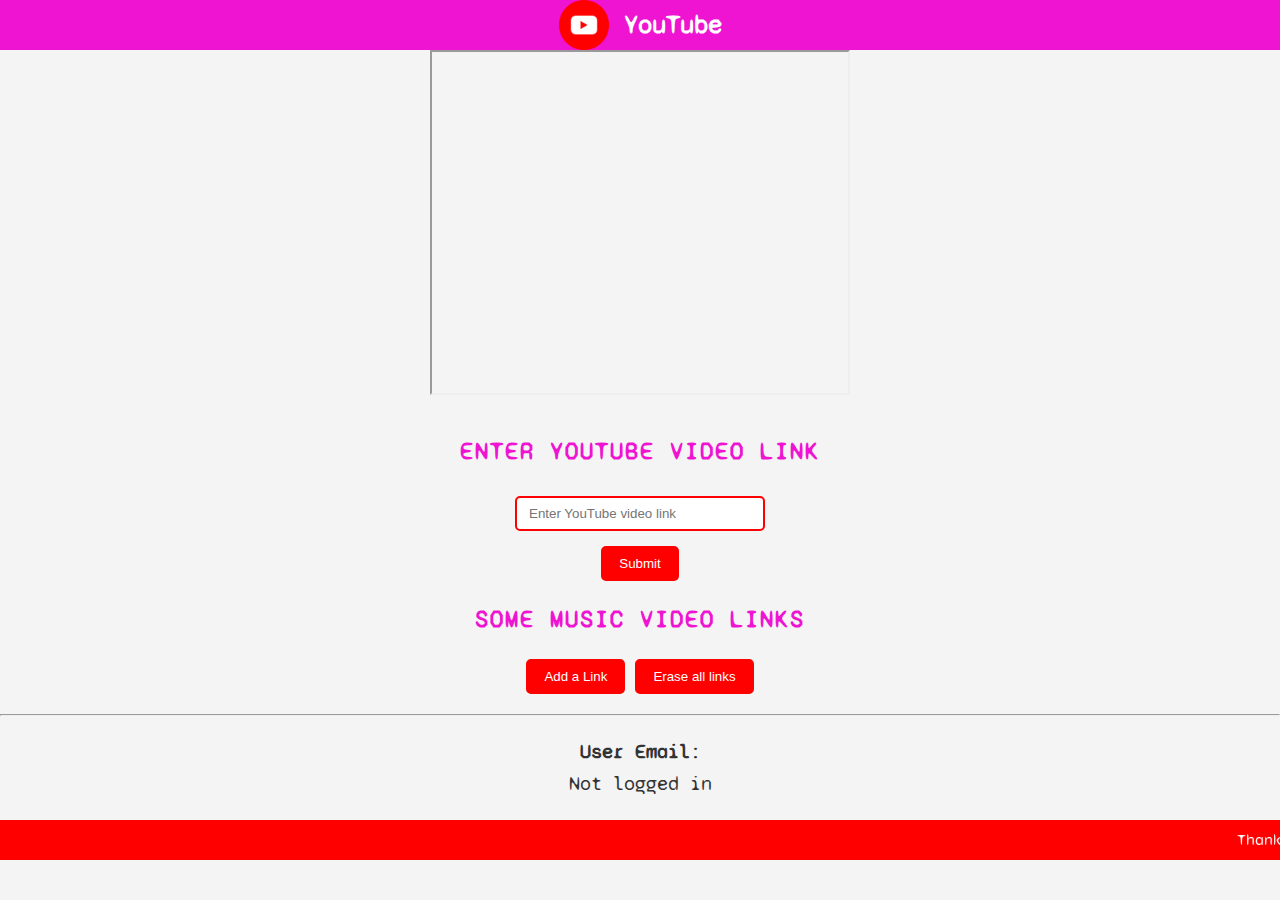
==== land.html @ cc0ec23c "new commit" ====
<!DOCTYPE html>
<html lang="en">

<head>
    <meta charset="UTF-8">
    <meta http-equiv="X-UA-Compatible" content="IE=edge">
    <meta name="viewport" content="width=device-width, initial-scale=1.0">
    <title>Watch YouTube</title>
    <link rel="stylesheet" href="style.css">
    <script src="./script.js" defer></script>
</head>

<body onload="showmylinks(); displayEmail();">
    <nav>
        <img src="youtube.png" alt="YouTube">
        <p>YouTube</p>
    </nav>

    <center>
        <iframe id="maincheez" width="420" height="345" src="https://www.youtube.com/embed/pQ4ykYx0ths?t=31s"
            allowfullscreen></iframe>
    </center>

    <div class="first">
        <h2>Enter YouTube Video Link</h2>
        <input type="text" id="link" placeholder="Enter YouTube video link">
        <button id="get" onClick="getLiveLink()">Submit</button>
    </div>

    <h2>Some Music Video Links</h2>
    <ol id="lists">
        <li>Yalgaar: zzwRbKI2pn4 
            <button onClick="playVideo('zzwRbKI2pn4')">Play</button>
            <button onClick="deleteLink('zzwRbKI2pn4')">Delete</button>
        </li>
        <li>Java In One Video: aQatrXw0njs 
            <button onClick="playVideo('aQatrXw0njs')">Play</button>
            <button onClick="deleteLink('aQatrXw0njs')">Delete</button>
        </li>
    </ol>

    <div class="lastbtns">
        <button onclick="addlink()">Add a Link</button>
        <button onclick="remlinks()">Erase all links</button>
    </div>

    <hr>
    

    <!-- Display the logged-in user's email -->
    <div id="userEmailDisplay" style="text-align:center; margin-top:20px; font-size:20px;">
        <strong>User Email: </strong><span id="userEmail"></span>
    </div>

    <footer>
        <marquee behavior="scroll" direction="left">Thanks for using this website || Website by: Rupesh</marquee>
    </footer>

    <script>
        // Function to display the email from localStorage
        function displayEmail() {
            const email = localStorage.getItem("userEmail");
            if (email) {
                document.getElementById("userEmail").innerText = email; // Display the email
            } else {
                document.getElementById("userEmail").innerText = "Not logged in"; // If no email found
            }
        }
    </script>
</body>

</html>
---- style.css ----
@import url('https://fonts.googleapis.com/css2?family=Syne+Mono&display=swap');

* {
    padding: 0;
    margin: 0;
    box-sizing: border-box;
    font-family: 'Syne Mono', monospace;
}

:root {
    --red: #FF0000;
    --violet: #ee14d1;
    --white: #FFFFFF;
    --gray-light: #f4f4f4;
    --gray-dark: #333;
}

body {
    background-color: var(--gray-light);
    color: var(--gray-dark);
    line-height: 1.6;
}

nav {
    background-color: var(--violet);
    display: flex;
    flex-direction: row;
    align-items: center;
    justify-content: center;
}

nav p {
    color: var(--white);
    font-size: 26px;
    padding-left: 15px;
    font-weight: bold;
}

nav img {
    width: 50px;
    height: auto;
}

div {
    display: flex;
    flex-direction: column;
    align-items: center;
    justify-content: center;
    margin: 20px 0;
}

h2 {
    margin: 10px 0;
    color: var(--violet);
    text-transform: uppercase;
    letter-spacing: 2px;
    text-align: center;
}

ol {
    margin: 0 35px;
    padding-left: 20px;
    font-size: 18px;
    list-style: none;
    color: var(--gray-dark);
}

ol li {
    margin: 5px 0;
    padding: 5px;
    background-color: var(--white);
    border-left: 4px solid var(--red);
    transition: transform 0.3s ease, background-color 0.3s ease;
}

ol li:hover {
    transform: translateX(10px);
    background-color: var(--gray-light);
}

input {
    width: 250px;
    padding: 8px 12px;
    font-family: sans-serif;
    margin: 15px 0;
    border: 2px solid var(--red);
    border-radius: 5px;
    outline: none;
    transition: border-color 0.3s ease;
}

input:focus {
    border-color: var(--violet);
}

button {
    text-align: center;
    margin: 10px;
    padding: 8px 16px;
    font-family: sans-serif;
    color: var(--white);
    background-color: var(--red);
    border-radius: 5px;
    outline: none;
    border: 2px solid var(--red);
    cursor: pointer;
    transition: background-color 0.3s ease, transform 0.2s ease;
}

button:hover {
    background-color: var(--violet);
    transform: scale(1.05);
}

.lastbtns {
    display: flex;
    flex-direction: row;
    justify-content: center;
}

footer {
    height: 40px;
    background-color: var(--red);
    color: var(--white);
    text-align: center;
    line-height: 40px;
    font-family: cursive;
    position: relative;
    margin-top: 20px;
}

footer marquee {
    padding: 0 10px;
}

/* Responsive Design */
@media screen and (max-width: 450px) {
    #maincheez {
        width: 300px;
        height: 220px;
    }
}

@media screen and (max-width: 400px) {
    ol {
        font-size: 14px;
    }
    h2 {
        font-size: 22px;
    }
}

@media screen and (max-width: 360px) {
    #maincheez {
        width: 80vw;
        height: 35vh;
    }
}


/* Delete button */
/* Additional styles for the delete button */
button {
    margin: 0 5px; /* Adjust button spacing */
}

/* Style for the Delete button */
button:hover {
    background-color: #d9534f; /* Darker red for delete button on hover */
}

button:active {
    background-color: #c9302c; /* Even darker red for delete button when pressed */
}

/* Optional: Specific styles for the delete button */
.delete-btn {
    background-color: #d9534f; /* Red color for delete button */
    color: var(--white); /* White text color */
}

.delete-btn:hover {
    background-color: #c9302c; /* Darker red on hover */
}

.delete-btn:active {
    background-color: #a94442; /* Darker red when pressed */
}

/* Additional styles for the video list items */
ol li {
    display: flex;
    justify-content: space-between; /* Aligns buttons to the right */
    align-items: center; /* Centers buttons vertically */
    padding: 10px; /* Add padding for better spacing */
    border-bottom: 1px solid var(--gray-dark); /* Bottom border for list items */
}

ol li button {
    margin-left: 10px; /* Space between buttons */
    flex-shrink: 0; /* Prevent buttons from shrinking */
}
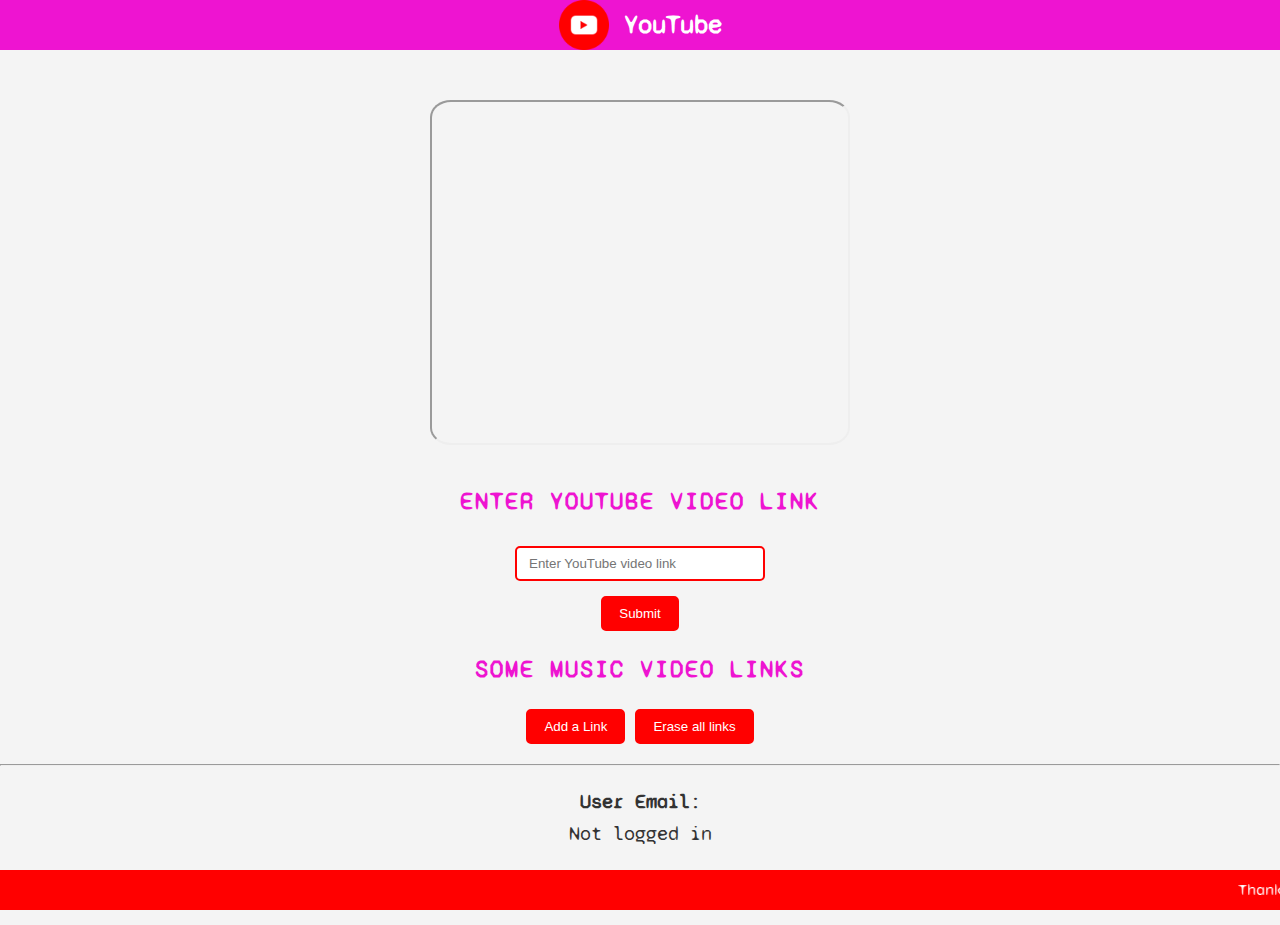
==== commit 126534f4: "fetcher completed" ====
--- a/land.html
+++ b/land.html
@@ -17,7 +17,7 @@
     </nav>
 
     <center>
-        <iframe id="maincheez" width="420" height="345" src="https://www.youtube.com/embed/pQ4ykYx0ths?t=31s"
+        <iframe id="maincheez" width="420" height="345" src="https://www.youtube.com/embed/live/l6J0ylYTO4s?si=bcSjeI8X9ARsolzo"
             allowfullscreen></iframe>
     </center>
 
--- a/style.css
+++ b/style.css
@@ -27,6 +27,7 @@
     flex-direction: row;
     align-items: center;
     justify-content: center;
+    margin-bottom: 50px;
 }
 
 nav p {
@@ -132,6 +133,9 @@
 footer marquee {
     padding: 0 10px;
 }
+#maincheez{
+    border-radius:  5%;
+}
 
 /* Responsive Design */
 @media screen and (max-width: 450px) {
